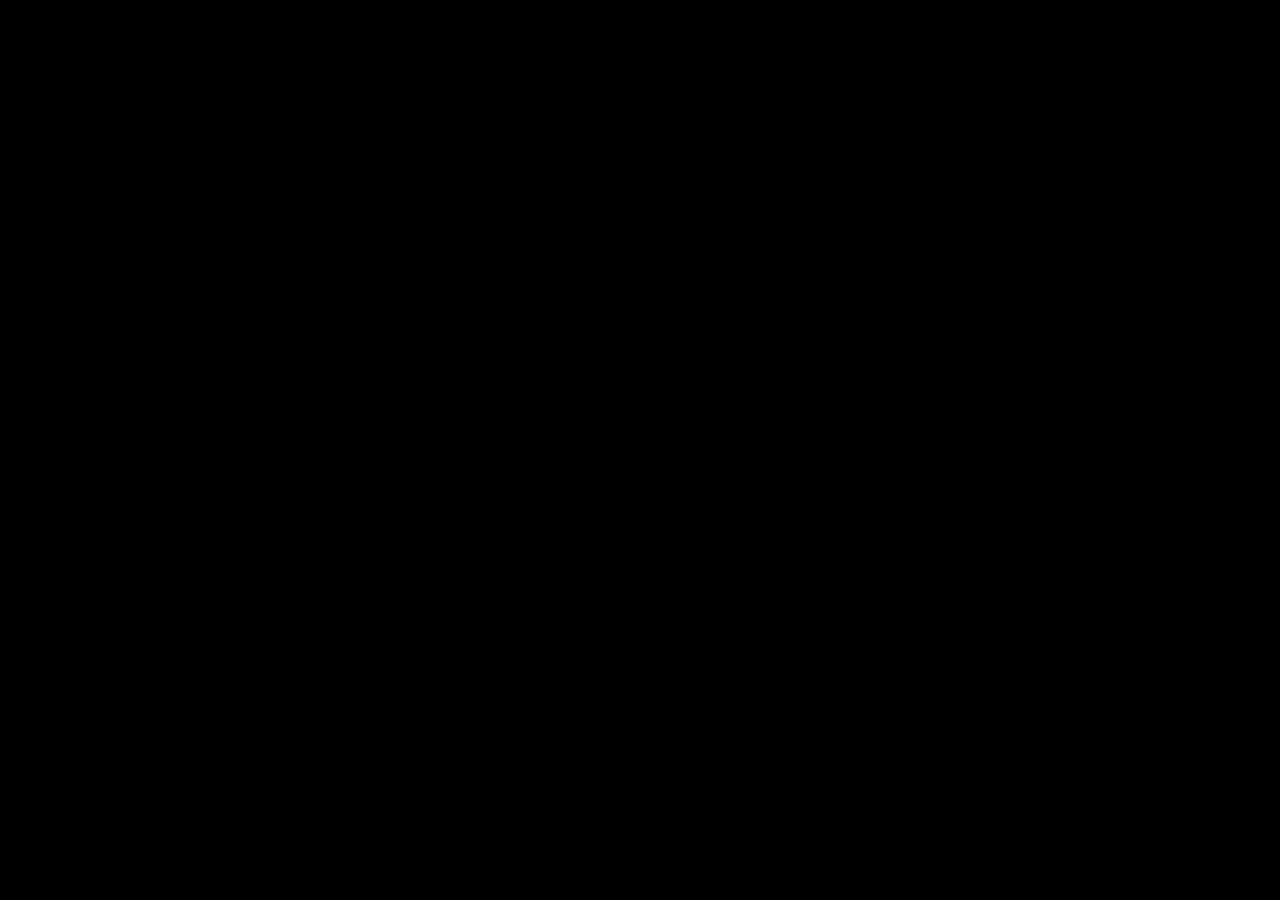
==== game.html @ 0192e08b "fixed game" ====
<!DOCTYPE html>

<html lang="en">
  <head>
    <title>Ship template</title>
    <style>
      body {
        display: flex;
        align-items: center;
        justify-content: center;
        height: 100vh;
        margin: 0;
        background: #000;
      }
      canvas { 
        border: 1px solid #fff; 
      }
    </style>
  </head>
  <body>

    <script src="https://cdnjs.cloudflare.com/ajax/libs/phaser/2.6.2/phaser.min.js"></script>

    <script>
        
      "use strict";
        const height = 400;
        const width = 400;
        const dragAmount = 0.95;
        const playerAccelerationAmount = 150;
        const playerRotationAmount = 600;
        const playerRotationDrag = 0.7;

        var kbd;
        var player;
        var text;
        var weapon;
        var fireButton;

        const game = new Phaser.Game(width, height, Phaser.AUTO, '', { 
            preload: preload, create: create, update: update 
        });
        
        function preload() {
            game.load.image("player", "assets/cloud.png");
            game.load.image("zap", "assets/lightningbolt2.png");
            game.load.image("bullet", "assets/lightningbolt2.png");
        }

        function create() { 
      
            // Create the player object
            player = game.add.sprite(width / 2, height / 2, "player");
            player.anchor.set(0.5);
      
            // Initialize the player's physics properties
            game.physics.enable(player, Phaser.Physics.ARCADE);
            player.body.collideWorldBounds = true;
        
         
            // Add some text
            text = game.add.text(20, 20, "    ", { 
                fontSize: "16px", fill: "#fff", font: "monospace" 
            });

            // Listen for cursor keypresses
            kbd = game.input.keyboard.createCursorKeys();
            weapon = game.add.weapon(30, "bullet");
          
            weapon.bulletKillType = Phaser.Weapon.KILL_WORLD_BOUNDS;
          
            weapon.bulletSpeed = 600;
          
            weapon.fireRate = 100;
          
            weapon.trackSprite(player, 50, 0, true);
          
            fireButton = this.input.keyboard.addKey(Phaser.KeyCode.SPACEBAR);
        }

        function update() {

            // Player rotation
            if (kbd.left.isDown) {
                player.body.angularAcceleration = -playerRotationAmount;
            }
            else if (kbd.right.isDown) {
                player.body.angularAcceleration = playerRotationAmount;
            }
            else {
                player.body.angularAcceleration = 0;
                player.body.angularVelocity *= playerRotationDrag;
            }

            // Player forward/reverse movement
            if (kbd.up.isDown) { // isDown means "pressed" rather than "down arrow key"
                game.physics.arcade.accelerationFromRotation(
                    (player.rotation - 1.5708),-playerAccelerationAmount, player.body.acceleration
                );
            }
            else if (kbd.down.isDown) { // Move backward
                game.physics.arcade.accelerationFromRotation(
                    (player.rotation - 1.5708), playerAccelerationAmount, player.body.acceleration
                );
            }
            else { // Slow the player down with drag
                player.body.velocity.x *= dragAmount;
                player.body.velocity.y *= dragAmount;
                player.body.acceleration.x *= dragAmount;
                player.body.acceleration.y *= dragAmount;
            }
            if (fireButton.isDown){
                weapon.fire();
            }

            game.world.wrap(player, 16);
        }

        function render() {

            game.debug.text('Elapsed seconds: ' + this.game.time.totalElapsedSeconds(), 32, 32);
            
            weapon.debug();

        }

        
    </script>
  </body>
</html>
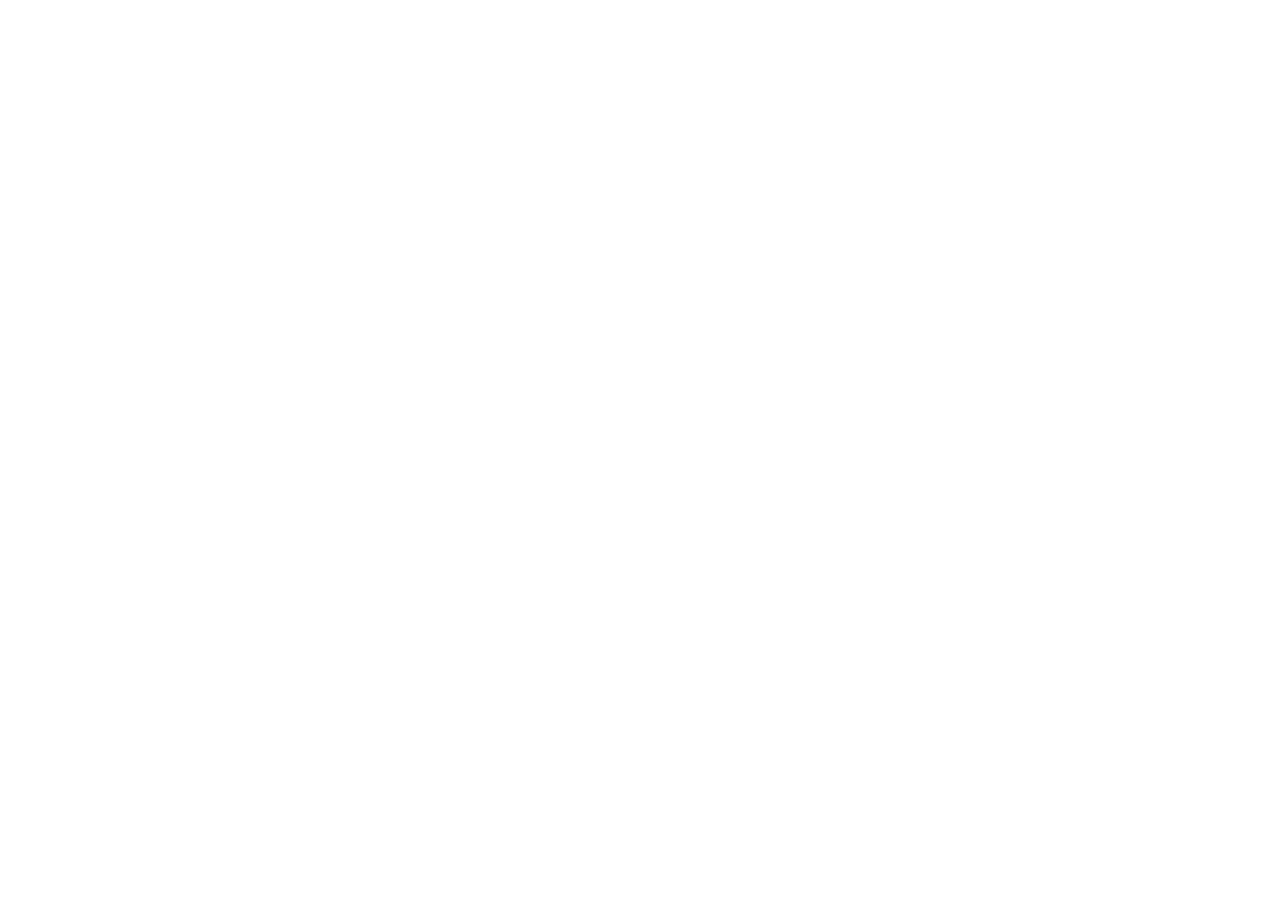
==== commit 525d9c19: "background and enemies" ====
--- a/game.html
+++ b/game.html
@@ -2,19 +2,21 @@
 
 <html lang="en">
   <head>
-    <title>Ship template</title>
+    <title>Cloud-9</title>
     <style>
       body {
         display: flex;
         align-items: center;
         justify-content: center;
-        height: 100vh;
+        height: 95vh;
         margin: 0;
-        background: #000;
+        background: white;
       }
+/*
       canvas { 
         border: 1px solid #fff; 
       }
+*/
     </style>
   </head>
   <body>
@@ -24,8 +26,8 @@
     <script>
         
       "use strict";
-        const height = 400;
-        const width = 400;
+        const height = 750;
+        const width = 1000;
         const dragAmount = 0.95;
         const playerAccelerationAmount = 150;
         const playerRotationAmount = 600;
@@ -36,6 +38,8 @@
         var text;
         var weapon;
         var fireButton;
+        var enemies;
+        var numchildren;
 
         const game = new Phaser.Game(width, height, Phaser.AUTO, '', { 
             preload: preload, create: create, update: update 
@@ -43,12 +47,25 @@
         
         function preload() {
             game.load.image("player", "assets/cloud.png");
-            game.load.image("zap", "assets/lightningbolt2.png");
+//            game.load.image("zap", "assets/lightningbolt2.png");
             game.load.image("bullet", "assets/lightningbolt2.png");
+            game.load.image("background", "assets/grass.jpeg");
+            game.load.image("enemy", "assets/factory.png");
         }
 
         function create() { 
       
+            this.tileSprite = game.add.tileSprite(0, 0, 1000, 750, 'background');
+            
+            enemies = game.add.group();
+            enemies.enableBody = true;
+            enemies.physicsBodyType = Phaser.Physics.ARCADE;
+            
+            for (var i = 0; i<10; i++){
+                createEnemy();
+            }
+            numchildren = enemies.length;
+            
             // Create the player object
             player = game.add.sprite(width / 2, height / 2, "player");
             player.anchor.set(0.5);
@@ -112,8 +129,28 @@
             if (fireButton.isDown){
                 weapon.fire();
             }
+            
+            game.physics.arcade.overlap(weapon.bullets, enemies, killEnemy, null, this);
 
             game.world.wrap(player, 16);
+        }
+        function createEnemy(){
+            enemies.create(game.world.randomX, game.world.randomY, "enemy").body.immovable=true;
+//            enemies.create(game.world.randomX, game.world.randomY,'enemy').body.immovable = true;
+        }
+        
+        function killEnemy(bullet, enemy){
+            enemy.kill();
+    
+            numchildren-=1;
+
+            if (numchildren===0) {
+                console.log("here");
+                alert("Congratulations! You demolished all the factories!");
+                 game.state.restart();
+
+
+            }
         }
 
         function render() {
